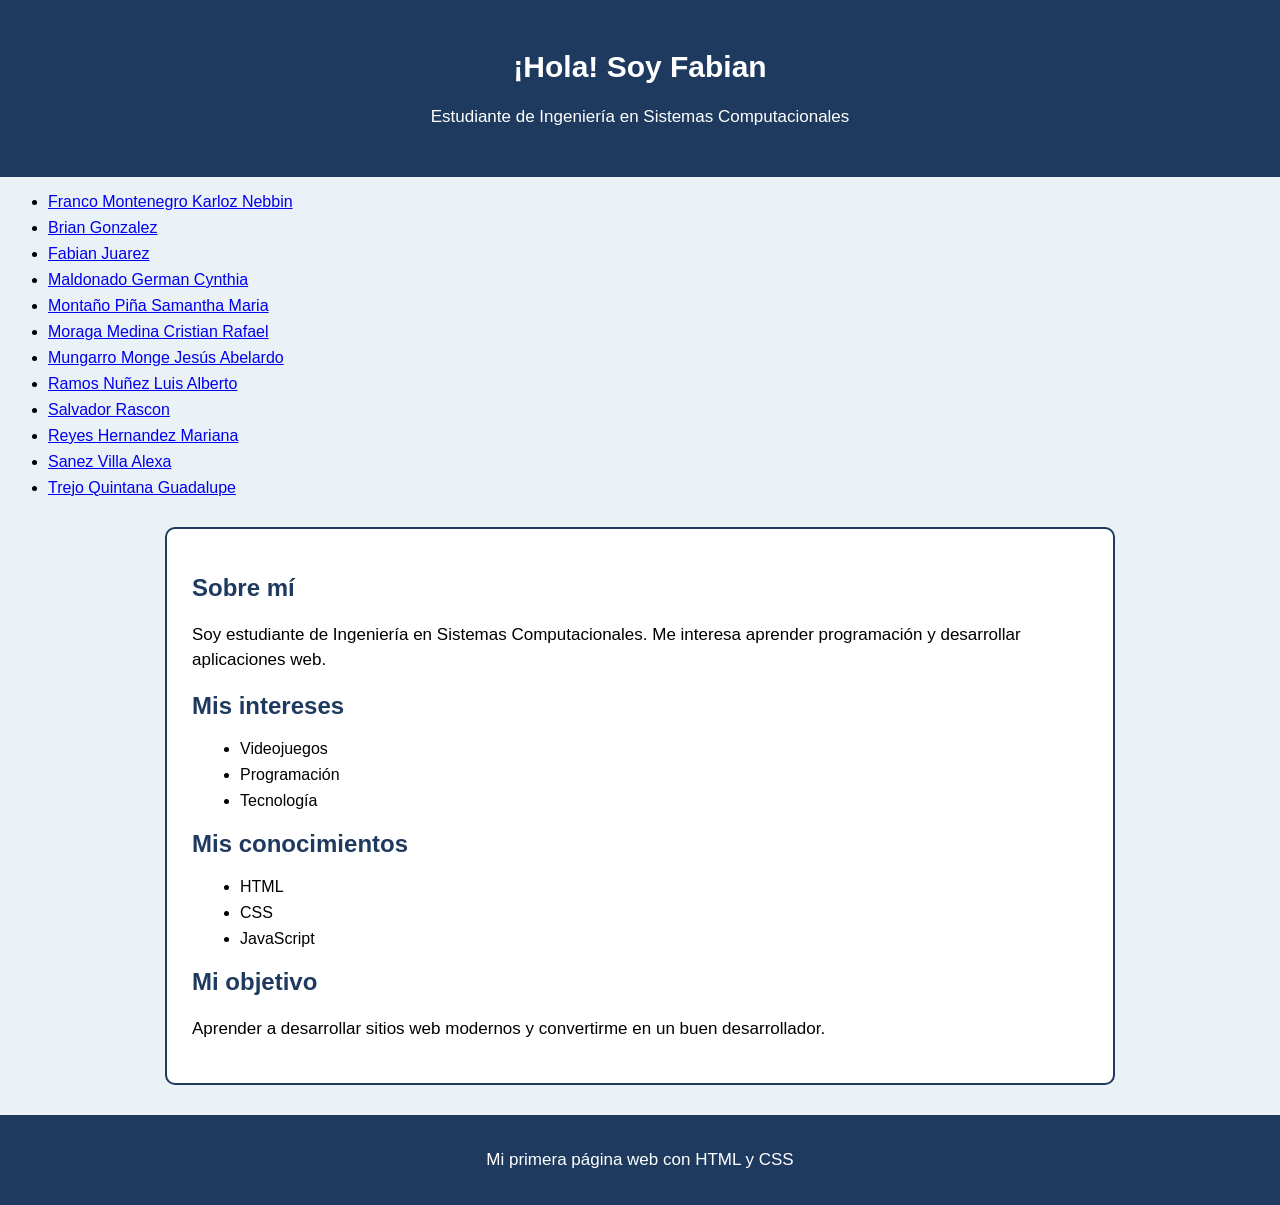
==== index.html @ d4c2dbe4 "Add navigation bar to index.html Added navigation bar with links to team members' profiles." ====
<!DOCTYPE html>
<html lang="es">

<head>
    <meta charset="UTF-8">
    <meta name="viewport" content="width=device-width, initial-scale=1.0">

    <title>Mi tarjeta de presentación</title>

    <!-- Vincular archivo CSS -->
    <link rel="stylesheet" href="estilos.css">
</head>

<body>

    <header>
        <h1 id="titulo">¡Hola! Soy Fabian</h1>
        <p>Estudiante de Ingeniería en Sistemas Computacionales</p>
    </header>

      <nav class="barra-navegacion" aria-label="Navegación de integrantes">
        <ul>
            <li><a href="franco-montenegro-karloz-nebbin.html">Franco Montenegro Karloz Nebbin</a></li>
            <li><a href="brian-gonzalez.html">Brian Gonzalez</a></li>
            <li><a href="#perfil-fabian">Fabian Juarez</a></li>
            <li><a href="maldonado-german-cynthia.html">Maldonado German Cynthia</a></li>
            <li><a href="montano-pina-samantha-maria.html">Montaño Piña Samantha Maria</a></li>
            <li><a href="moraga-medina-cristian-rafael.html">Moraga Medina Cristian Rafael</a></li>
            <li><a href="mungarro-monge-jesus-abelardo.html">Mungarro Monge Jesús Abelardo</a></li>
            <li><a href="ramos-nunez-luis-alberto.html">Ramos Nuñez Luis Alberto</a></li>
            <li><a href="salvador-rascon.html">Salvador Rascon</a></li>
            <li><a href="reyes-hernandez-mariana.html">Reyes Hernandez Mariana</a></li>
            <li><a href="sanez-villa-alexa.html">Sanez Villa Alexa</a></li>
            <li><a href="trejo-quintana-guadalupe.html">Trejo Quintana Guadalupe</a></li>
        </ul>
    </nav>

    <main>

        <div class="tarjeta">

            <h2>Sobre mí</h2>

            <p>
                Soy estudiante de Ingeniería en Sistemas Computacionales.
                Me interesa aprender programación y desarrollar
                aplicaciones web.
            </p>

            <h2>Mis intereses</h2>

            <ul>
                <li>Videojuegos</li>
                <li>Programación</li>
                <li>Tecnología</li>
            </ul>

            <h2>Mis conocimientos</h2>

            <ul>
                <li>HTML</li>
                <li>CSS</li>
                <li>JavaScript</li>
            </ul>

            <h2>Mi objetivo</h2>

            <p>
                Aprender a desarrollar sitios web modernos
                y convertirme en un buen desarrollador.
            </p>

        </div>

    </main>

    <footer>
        <p>Mi primera página web con HTML y CSS</p>
    </footer>

</body>
</html>
---- estilos.css ----
/* Estilos generales */
body {
    background-color: #eaf2f8;
    font-family: Arial, sans-serif;
    margin: 0;
}

/* Encabezado principal */
header {
    background-color: #1e3a5f;
    color: white;
    text-align: center;
    padding: 30px;
}

/* Selector ID */
#titulo {
    color: white;
    font-size: 30px;
}

/* Contenedor principal */
.tarjeta {
    background-color: white;
    width: 70%;
    margin: 30px auto;
    padding: 25px;
    border: 2px solid #1e3a5f;
    border-radius: 10px;
}

/* Encabezados secundarios */
h2 {
    color: #1e3a5f;
}

/* Párrafos */
p {
    font-size: 17px;
    line-height: 1.5;
}

/* Listas */
li {
    margin: 8px;
}

/* Pie de página */
footer {
    background-color: #1e3a5f;
    color: white;
    text-align: center;
    padding: 15px;
}
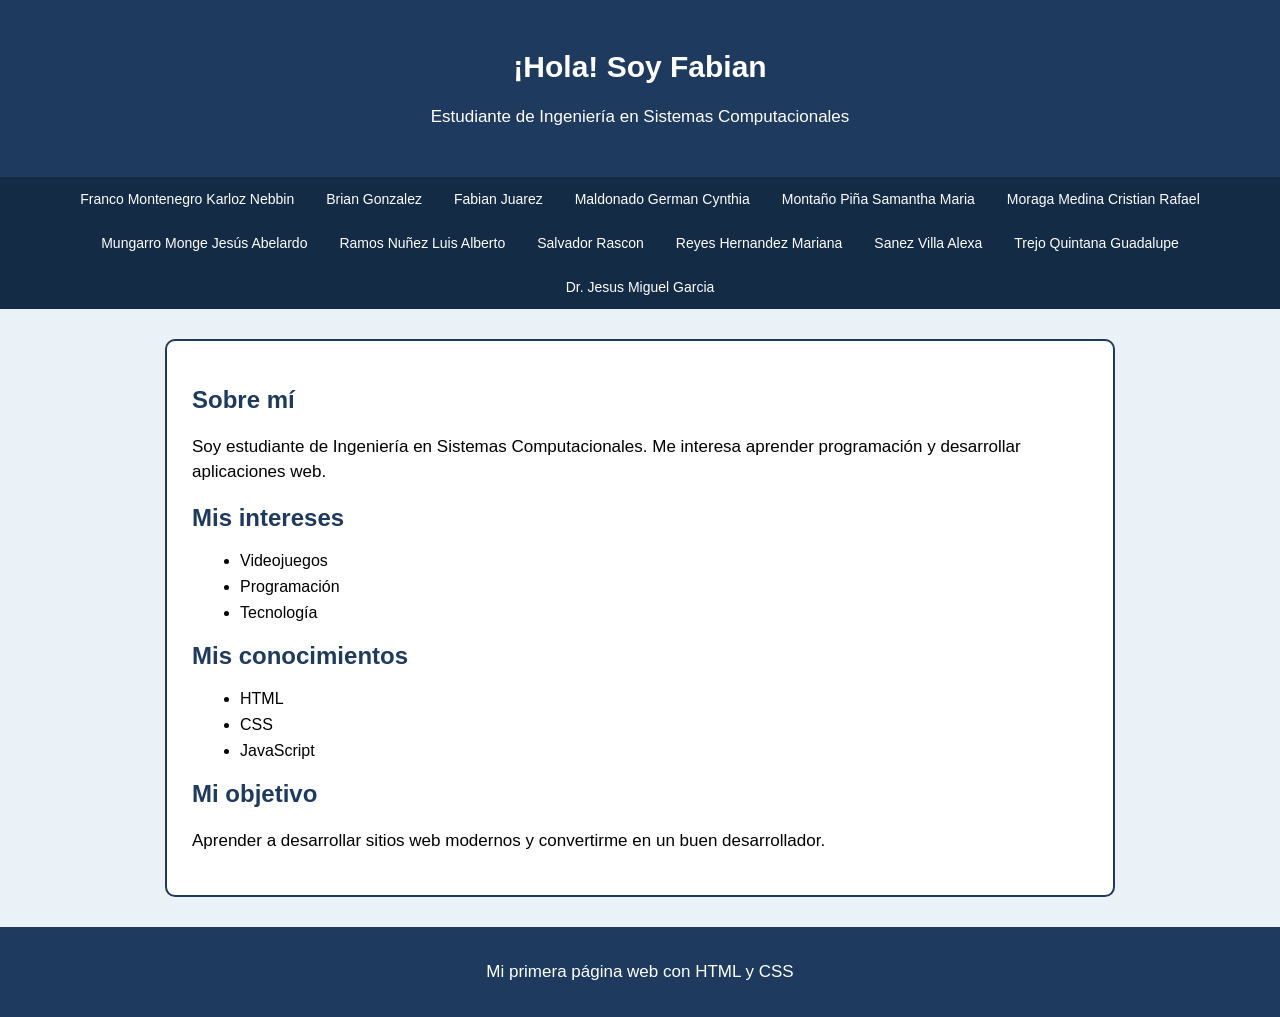
==== commit 36fea2c3: "Update navigation links in index.html Added a link to Dr. Jesus Miguel Garcia in the navigation." ====
--- a/index.html
+++ b/index.html
@@ -33,6 +33,7 @@
             <li><a href="reyes-hernandez-mariana.html">Reyes Hernandez Mariana</a></li>
             <li><a href="sanez-villa-alexa.html">Sanez Villa Alexa</a></li>
             <li><a href="trejo-quintana-guadalupe.html">Trejo Quintana Guadalupe</a></li>
+            <li><a href="https://jesusmiguelgarcia.github.io/ejemploDeTarjeta12nov2026/">Dr. Jesus Miguel Garcia</a></li>
         </ul>
     </nav>
 
--- a/estilos.css
+++ b/estilos.css
@@ -53,3 +53,64 @@
     text-align: center;
     padding: 15px;
 }
+
+
+/* Barra de navegación de los integrantes */
+.barra-navegacion {
+    background-color: #142b45;
+    position: sticky;
+    top: 0;
+    z-index: 100;
+}
+
+.barra-navegacion ul {
+    display: flex;
+    flex-wrap: wrap;
+    justify-content: center;
+    list-style: none;
+    margin: 0;
+    padding: 0;
+}
+
+.barra-navegacion li {
+    margin: 0;
+}
+
+.barra-navegacion a {
+    color: white;
+    display: block;
+    padding: 14px 16px;
+    text-decoration: none;
+    font-size: 14px;
+    transition: background-color 0.3s;
+}
+
+.barra-navegacion a:hover,
+.barra-navegacion a:focus {
+    background-color: #2e659c;
+    outline: none;
+}
+
+
+
+/* Adaptación para celulares */
+@media (max-width: 700px) {
+    .barra-navegacion ul {
+        flex-direction: column;
+    }
+
+    .barra-navegacion a {
+        text-align: center;
+        border-bottom: 1px solid #35516f;
+    }
+
+    .tarjeta {
+        width: 85%;
+        padding: 18px;
+    }
+}
+
+
+
+
+
